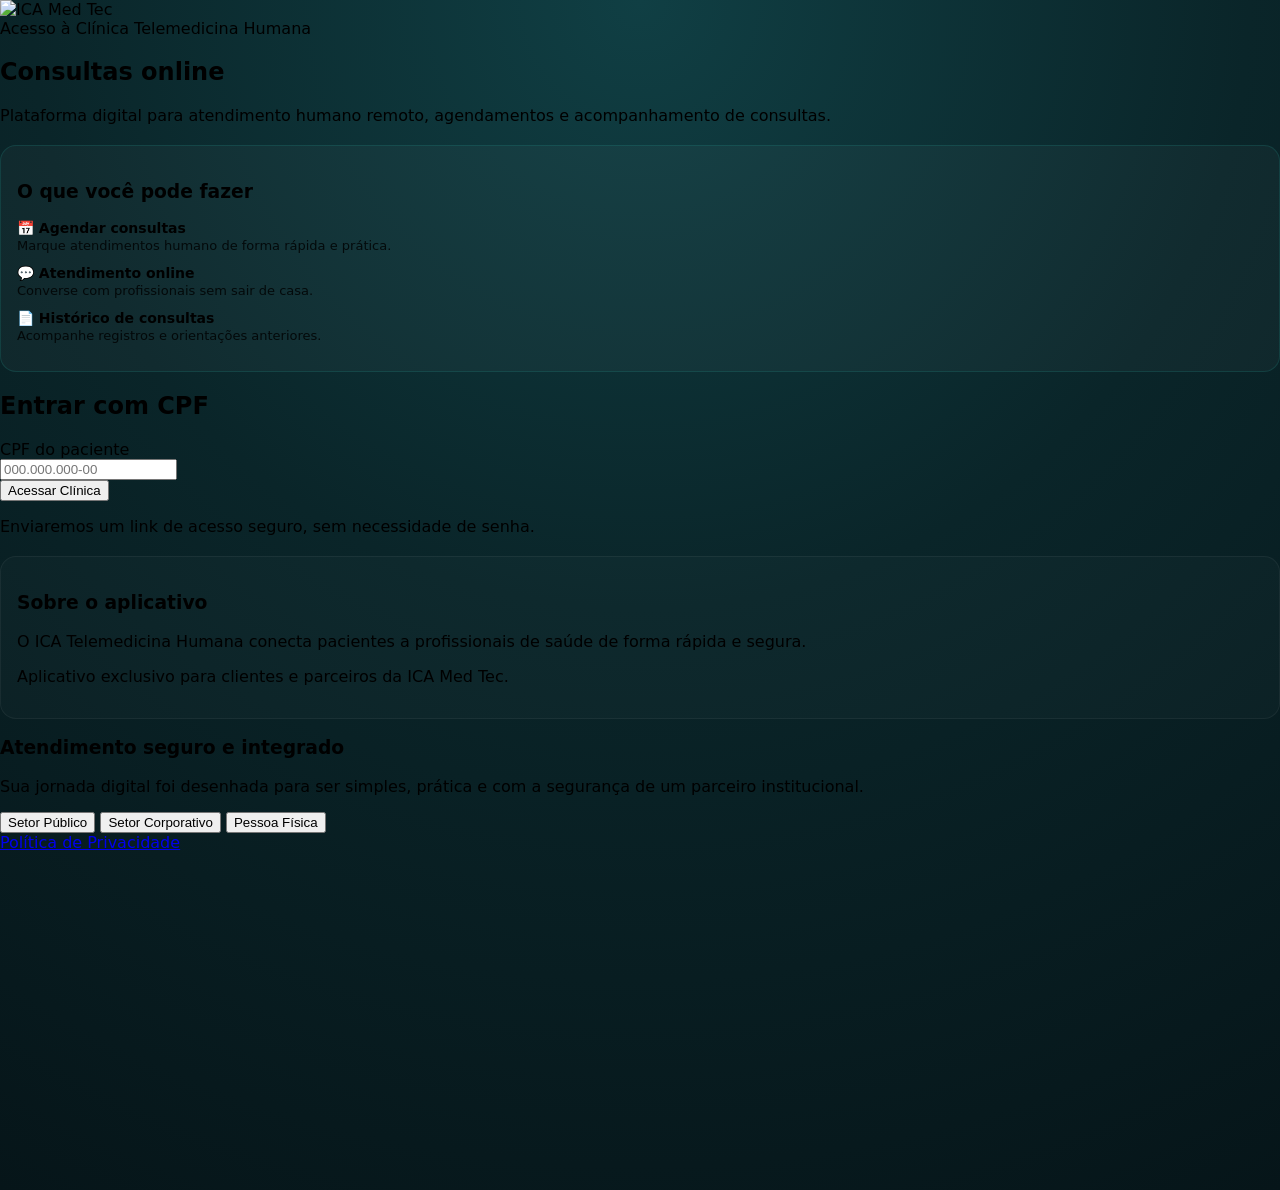
==== index.html @ 642f48ef "fix(pwa): login iPad/Apple - API absoluta, CORS, base /app/, cache v4 Co-authored-by: Cursor <cursor" ====
<!DOCTYPE html>
<html lang="pt-BR">
  <head>
    <meta charset="UTF-8" />
    <meta http-equiv="X-UA-Compatible" content="IE=edge" />
    <meta
      name="viewport"
      content="width=device-width, initial-scale=1, viewport-fit=cover"
    />

    <title>ICA Telemedicina Humana</title>

    <meta
      name="description"
      content="Plataforma de telemedicina Humano para consultas, agendamentos e atendimento online."
    />

    <meta name="theme-color" content="#1e9b92" />
    <meta name="application-name" content="ICA Med Tec" />

    <!-- PWA -->
    <base href="/app/" />
    <link rel="manifest" href="./manifest.webmanifest" />
    <link rel="icon" type="image/png" href="./imgs/icon-192.png" />
    <link rel="apple-touch-icon" href="./imgs/apple-touch-icon.png" />

    <!-- SEU CSS ORIGINAL -->
    <link rel="stylesheet" href="./assets/app.css" />

    <style>
      .features-section {
        margin-top: 20px;
        padding: 16px;
        border-radius: 1rem;
        background: rgba(255,255,255,0.03);
        border: 1px solid rgba(30, 155, 146, 0.2);
      }

      .feature-item {
        margin-bottom: 12px;
      }

      .feature-item h4 {
        margin: 0;
        font-size: 14px;
      }

      .feature-item p {
        margin: 2px 0 8px;
        font-size: 13px;
        opacity: 0.8;
      }

      .about-section {
        margin-top: 20px;
        padding: 16px;
        border-radius: 1rem;
        background: rgba(255,255,255,0.02);
        border: 1px solid rgba(255,255,255,0.05);
      }
      html, body {
  margin: 0;
  padding: 0;
  height: 115%;
  font-family: system-ui, -apple-system, BlinkMacSystemFont, "Segoe UI", sans-serif;
  background: radial-gradient(circle at top, #103f44 0, #0a2529 45%, #061519 100%);
  color: var(--color-text);
}
    </style>
  </head>

  <body>
    <div class="app-root">

      <!-- HEADER ORIGINAL -->
      <header class="app-header">
        <div class="app-header-brand">
          <img
            class="app-logo"
            src="https://icamedtec.com.br/wp-content/uploads/2025/12/logo-tec3-300x218.png"
            alt="ICA Med Tec"
          />
          <div class="app-header-text">
            <span class="app-title">Acesso à Clínica</span>
            <span class="app-subtitle">Telemedicina Humana</span>
          </div>
        </div>
      </header>

      <main class="app-main">

        <!-- HERO ORIGINAL (MANTIDO) -->
        <section class="hero-card">
          <div class="hero-copy">
            <h1>Consultas online</h1>
            <p>
              Plataforma digital para atendimento humano remoto, agendamentos e acompanhamento de consultas.
            </p>
          </div>
        </section>

        <!-- NOVA SEÇÃO (IMPORTANTE PARA APROVAÇÃO) -->
        <section class="features-section">
          <h3>O que você pode fazer</h3>

          <div class="feature-item">
            <h4>📅 Agendar consultas</h4>
            <p>Marque atendimentos humano de forma rápida e prática.</p>
          </div>

          <div class="feature-item">
            <h4>💬 Atendimento online</h4>
            <p>Converse com profissionais sem sair de casa.</p>
          </div>

          <div class="feature-item">
            <h4>📄 Histórico de consultas</h4>
            <p>Acompanhe registros e orientações anteriores.</p>
          </div>
        </section>

        <!-- LOGIN ORIGINAL (MANTIDO) -->
        <section class="card login-card" aria-labelledby="login-title">
          <h2 id="login-title">Entrar com CPF</h2>

          <form id="login-form" class="login-form" novalidate>
            <label for="cpf-input" class="field-label">CPF do paciente</label>

            <div class="field-group">
              <input
                id="cpf-input"
                name="cpf"
                type="tel"
                inputmode="numeric"
                autocomplete="off"
                placeholder="000.000.000-00"
                maxlength="14"
                required
              />
            </div>

            <button type="submit" class="btn btn-primary" id="login-button">
              Acessar Clínica
            </button>

            <p class="helper-text">
              Enviaremos um link de acesso seguro, sem necessidade de senha.
            </p>
          </form>

          <div
            id="login-status"
            class="status-message"
            role="status"
            aria-live="polite"
          ></div>
        </section>

        <!-- NOVA SEÇÃO (EXPLICAÇÃO DO APP) -->
        <section class="about-section">
          <h3>Sobre o aplicativo</h3>
          <p>
            O ICA Telemedicina Humana conecta pacientes a profissionais de saúde de forma rápida e segura.
          </p>
          <p>
            Aplicativo exclusivo para clientes e parceiros da ICA Med Tec.
          </p>
        </section>

        <!-- INFO ORIGINAL -->
        <section class="info-section">
          <h3>Atendimento seguro e integrado</h3>
          <p>
            Sua jornada digital foi desenhada para ser simples, prática e com a
            segurança de um parceiro institucional.
          </p>
        </section>

      </main>

      <!-- FOOTER ORIGINAL -->
      <footer class="app-footer">
        <div class="footer-inner">
          <button
            class="footer-cta footer-cta-secondary"
            type="button"
            onclick="window.open('https://icamedtec.com.br/setor-publico/', '_blank')"
          >
            Setor Público
          </button>
    <button
            class="footer-cta footer-cta-secondary"
            type="button"
            onclick="window.open('https://icamedtec.com.br/setor-corporativo/', '_blank')"
          >
            Setor Corporativo
          </button>
          <button
            class="footer-cta footer-cta-primary"
            type="button"
            onclick="window.open('https://icamedtec.com.br/planos', '_blank')"
          >
            Pessoa Física
          </button>
        </div>

        <div class="footer-meta">
          <a class="footer-link" href="./privacy.html">Política de Privacidade</a>
        </div>
      </footer>

    </div>

    <!-- JS ORIGINAL -->
    <script src="./assets/app.js?v=4"></script>
  </body>
</html>
---- assets/app.css ----
:root {
  color-scheme: dark light;
  --color-bg: #07191b;
  --color-bg-elevated: #0b2326;
  --color-card: rgba(10, 32, 35, 0.93);
  --color-card-soft: rgba(12, 40, 43, 0.92);
  --color-border-subtle: rgba(78, 149, 144, 0.28);
  --color-text: #e4f7f5;
  --color-text-soft: #9bc2bf;
  --color-accent: #1e9b92;
  --color-accent-strong: #117a75;
  --color-danger: #f97373;

  --radius-lg: 1.2rem;
  --radius-full: 999px;
}

*,
*::before,
*::after {
  box-sizing: border-box;
}

html,
body {
  margin: 0;
  padding: 0;
  height: 100%;
  font-family: system-ui, -apple-system, BlinkMacSystemFont, "Segoe UI",
    sans-serif;
  background: radial-gradient(circle at top, #103f44 0, #0a2529 45%, #061519 100%);
  color: var(--color-text);
}

body {
  -webkit-font-smoothing: antialiased;
}

.app-root {
  min-height: 100vh;
  display: flex;
  flex-direction: column;
  padding-bottom: calc(80px + env(safe-area-inset-bottom, 0px));
}

.app-header {
  padding: 0.9rem 1.25rem 0.55rem;
}

.app-header-brand {
  display: flex;
  align-items: center;
  gap: 0.7rem;
  background: linear-gradient(
      160deg,
      rgba(30, 155, 146, 0.18),
      rgba(11, 43, 46, 0.78) 45%,
      rgba(10, 38, 41, 0.72)
    ),
    rgba(8, 29, 32, 0.9);
  border: 1px solid rgba(17, 122, 117, 0.24);
  border-radius: 1rem;
  padding: 0.62rem 0.8rem;
  backdrop-filter: blur(6px);
}

.app-logo {
  width: 3rem;
  height: 3rem;
  object-fit: contain;
  filter: drop-shadow(0 0 10px rgba(30, 155, 146, 0.24));
}

.app-header-text {
  display: flex;
  flex-direction: column;
  gap: 0.05rem;
}

.app-title {
  font-size: 1.02rem;
  font-weight: 700;
  letter-spacing: 0.01em;
}

.app-subtitle {
  font-size: 0.75rem;
  color: var(--color-text-soft);
  text-transform: uppercase;
  letter-spacing: 0.04em;
}

.app-main {
  flex: 1;
  display: flex;
  flex-direction: column;
  gap: 0.9rem;
  padding: 0.5rem 1.25rem 1rem;
}

.hero-card {
  border-radius: 1.3rem;
  padding: 1.1rem 1.1rem 1.2rem;
  background: linear-gradient(
      135deg,
      rgba(32, 168, 157, 0.24),
      transparent 55%
    ),
    radial-gradient(circle at top right, rgba(38, 187, 173, 0.45), transparent),
    var(--color-card-soft);
  border: 1px solid rgba(30, 155, 146, 0.3);
  box-shadow: 0 12px 26px rgba(17, 100, 103, 0.2);
}

.hero-copy h1 {
  margin: 0 0 0.5rem;
  font-size: 1.25rem;
  line-height: 1.3;
}

.hero-copy p {
  margin: 0;
  font-size: 0.9rem;
  color: var(--color-text-soft);
}

.card {
  border-radius: 1.2rem;
  background: var(--color-card);
  border: 1px solid var(--color-border-subtle);
  padding: 1rem 1.1rem 1.1rem;
  box-shadow: 0 12px 28px rgba(14, 93, 96, 0.2);
}

.login-card h2 {
  margin: 0 0 0.75rem;
  font-size: 1rem;
}

.login-form {
  display: flex;
  flex-direction: column;
  gap: 0.65rem;
}

.field-label {
  font-size: 0.85rem;
  color: var(--color-text-soft);
}

.field-group input {
  width: 100%;
  border-radius: 0.9rem;
  border: 1px solid rgba(80, 153, 148, 0.4);
  background: rgba(6, 25, 27, 0.9);
  color: var(--color-text);
  padding: 0.7rem 0.9rem;
  font-size: 1rem;
  outline: none;
  transition: border-color 0.15s ease, box-shadow 0.15s ease,
    background-color 0.15s ease;
}

.field-group input::placeholder {
  color: rgba(137, 184, 178, 0.74);
}

.field-group input:focus {
  border-color: var(--color-accent-strong);
  box-shadow: 0 0 0 1px rgba(30, 155, 146, 0.45);
  background: rgba(9, 31, 34, 0.96);
}

.btn {
  border: none;
  cursor: pointer;
  border-radius: var(--radius-full);
  padding: 0.7rem 1.1rem;
  font-size: 0.95rem;
  font-weight: 600;
  display: inline-flex;
  align-items: center;
  justify-content: center;
  gap: 0.35rem;
  transition: transform 0.1s ease, box-shadow 0.1s ease,
    background 0.1s ease, filter 0.1s ease;
  will-change: transform;
}

.btn-primary {
  background: linear-gradient(135deg, #1fad9f, #0f7a73);
  color: #ecffff;
  box-shadow: 0 10px 18px rgba(17, 122, 117, 0.3);
}

.btn-primary:hover {
  filter: brightness(1.02);
  transform: translateY(-1px);
}

.btn-primary:active {
  transform: translateY(0);
  box-shadow: 0 7px 14px rgba(17, 122, 117, 0.24);
}

.btn:disabled {
  opacity: 0.6;
  cursor: default;
  box-shadow: none;
  transform: none;
}

.helper-text {
  margin: 0;
  font-size: 0.8rem;
  color: var(--color-text-soft);
}

.status-message {
  margin-top: 0.5rem;
  min-height: 1.1rem;
  font-size: 0.8rem;
  color: var(--color-text-soft);
}

.status-message--error {
  color: var(--color-danger);
}

.status-message--success {
  color: var(--color-accent);
}

.info-section {
  margin-top: 0.5rem;
  padding-bottom: 0.5rem;
}

.info-section h3 {
  margin: 0 0 0.35rem;
  font-size: 0.95rem;
}

.info-section p {
  margin: 0;
  font-size: 0.8rem;
  color: var(--color-text-soft);
}

.app-footer {
  position: fixed;
  left: 0;
  right: 0;
  bottom: 0;
  padding-bottom: env(safe-area-inset-bottom, 0px);
  background: linear-gradient(
    to top,
    rgba(8, 28, 31, 0.98),
    rgba(9, 33, 36, 0.94)
  );
  border-top: 1px solid rgba(17, 122, 117, 0.22);
  box-shadow: 0 -8px 22px rgba(11, 84, 87, 0.16);
}

.footer-inner {
  max-width: 640px;
  margin: 0 auto;
  display: flex;
  gap: 0.6rem;
  padding: 0.55rem 1.25rem 0.7rem;
}

.footer-meta {
  max-width: 640px;
  margin: 0 auto;
  padding: 0 1.25rem 0.85rem;
  display: flex;
  justify-content: center;
}

.footer-link {
  font-size: 0.78rem;
  color: var(--color-text-soft);
  text-decoration: none;
  border-bottom: 1px solid rgba(155, 194, 191, 0.35);
  padding-bottom: 0.15rem;
}

.footer-link:hover {
  color: var(--color-text);
  border-bottom-color: rgba(228, 247, 245, 0.55);
}

.footer-cta {
  flex: 1;
  padding-block: 0.65rem;
  font-size: 0.8rem;
}

.footer-cta-primary {
  background: linear-gradient(135deg, #1fad9f, #0f7a73);
  color: #ecffff;
  box-shadow: 0 8px 14px rgba(17, 122, 117, 0.28);
}

.footer-cta-secondary {
  background: rgba(12, 43, 46, 0.95);
  color: var(--color-text);
  border: 1px solid rgba(73, 145, 141, 0.55);
}

.footer-cta-secondary:hover {
  background: rgba(15, 51, 54, 0.98);
}

@media (min-width: 720px) {
  .app-root {
    align-items: center;
  }

  .app-main {
    max-width: 520px;
  }
}
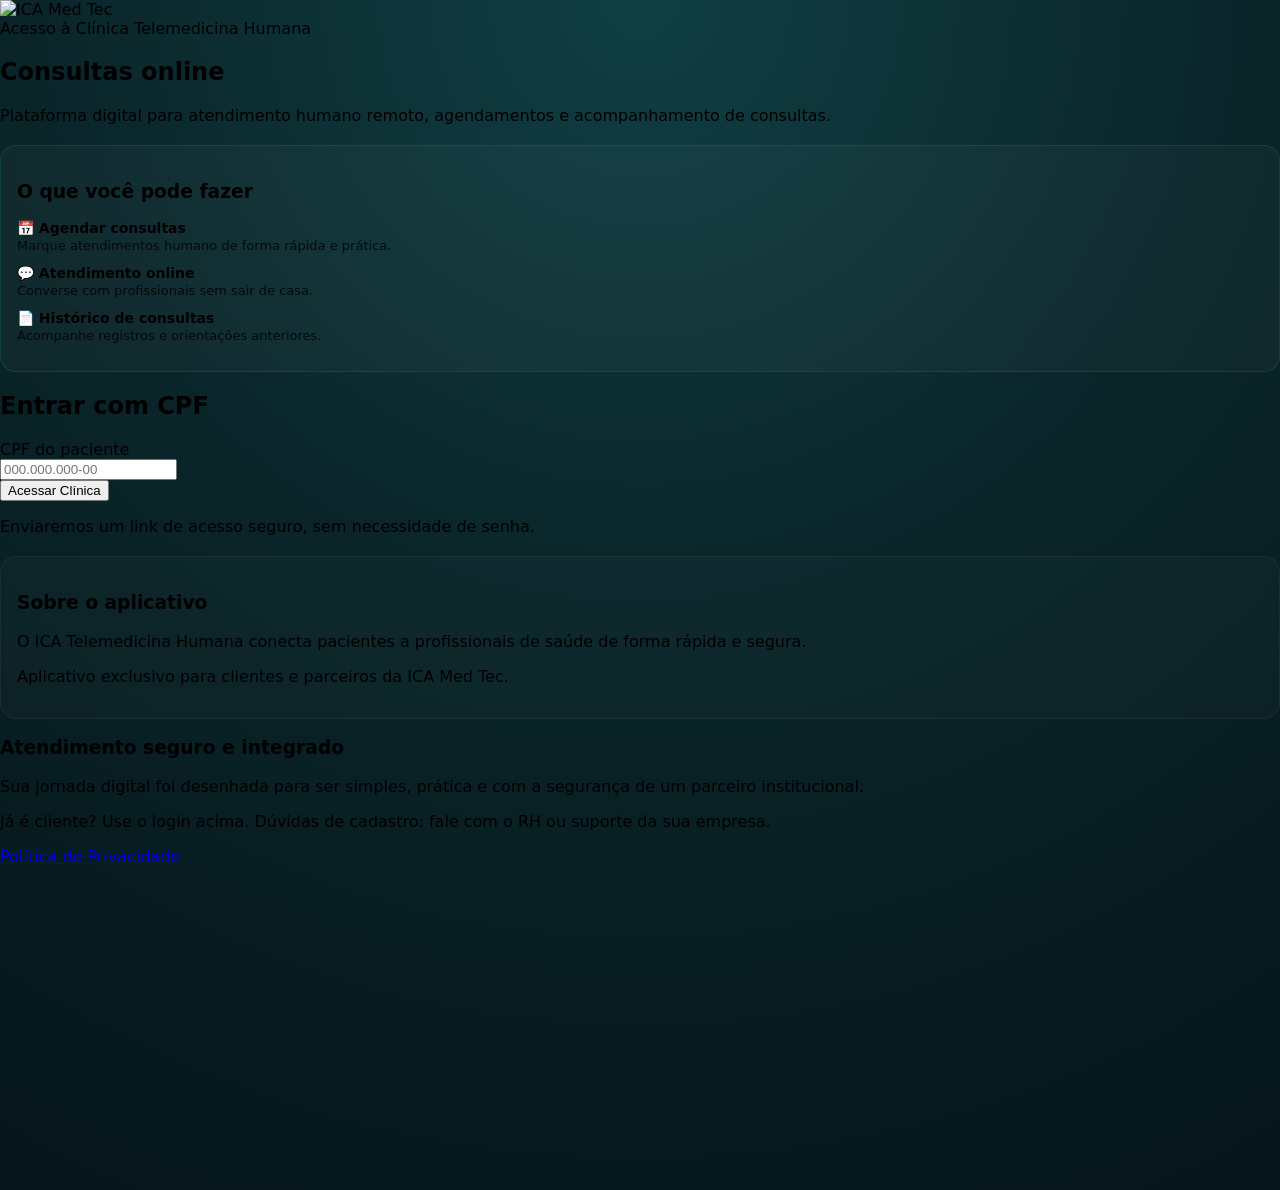
==== commit aa1ae948: "fix(ios): remove CTAs de planos e bloqueia URLs de venda (3.1.1)" ====
--- a/index.html
+++ b/index.html
@@ -178,33 +178,12 @@
 
       </main>
 
-      <!-- FOOTER ORIGINAL -->
+      <!-- Rodapé: sem links de vendas/planos (exigência App Store no shell iOS) -->
       <footer class="app-footer">
-        <div class="footer-inner">
-          <button
-            class="footer-cta footer-cta-secondary"
-            type="button"
-            onclick="window.open('https://icamedtec.com.br/setor-publico/', '_blank')"
-          >
-            Setor Público
-          </button>
-    <button
-            class="footer-cta footer-cta-secondary"
-            type="button"
-            onclick="window.open('https://icamedtec.com.br/setor-corporativo/', '_blank')"
-          >
-            Setor Corporativo
-          </button>
-          <button
-            class="footer-cta footer-cta-primary"
-            type="button"
-            onclick="window.open('https://icamedtec.com.br/planos', '_blank')"
-          >
-            Pessoa Física
-          </button>
-        </div>
-
         <div class="footer-meta">
+          <p class="helper-text">
+            Já é cliente? Use o login acima. Dúvidas de cadastro: fale com o RH ou suporte da sua empresa.
+          </p>
           <a class="footer-link" href="./privacy.html">Política de Privacidade</a>
         </div>
       </footer>
@@ -212,6 +191,6 @@
     </div>
 
     <!-- JS ORIGINAL -->
-    <script src="./assets/app.js?v=4"></script>
+    <script src="./assets/app.js?v=5"></script>
   </body>
 </html>
